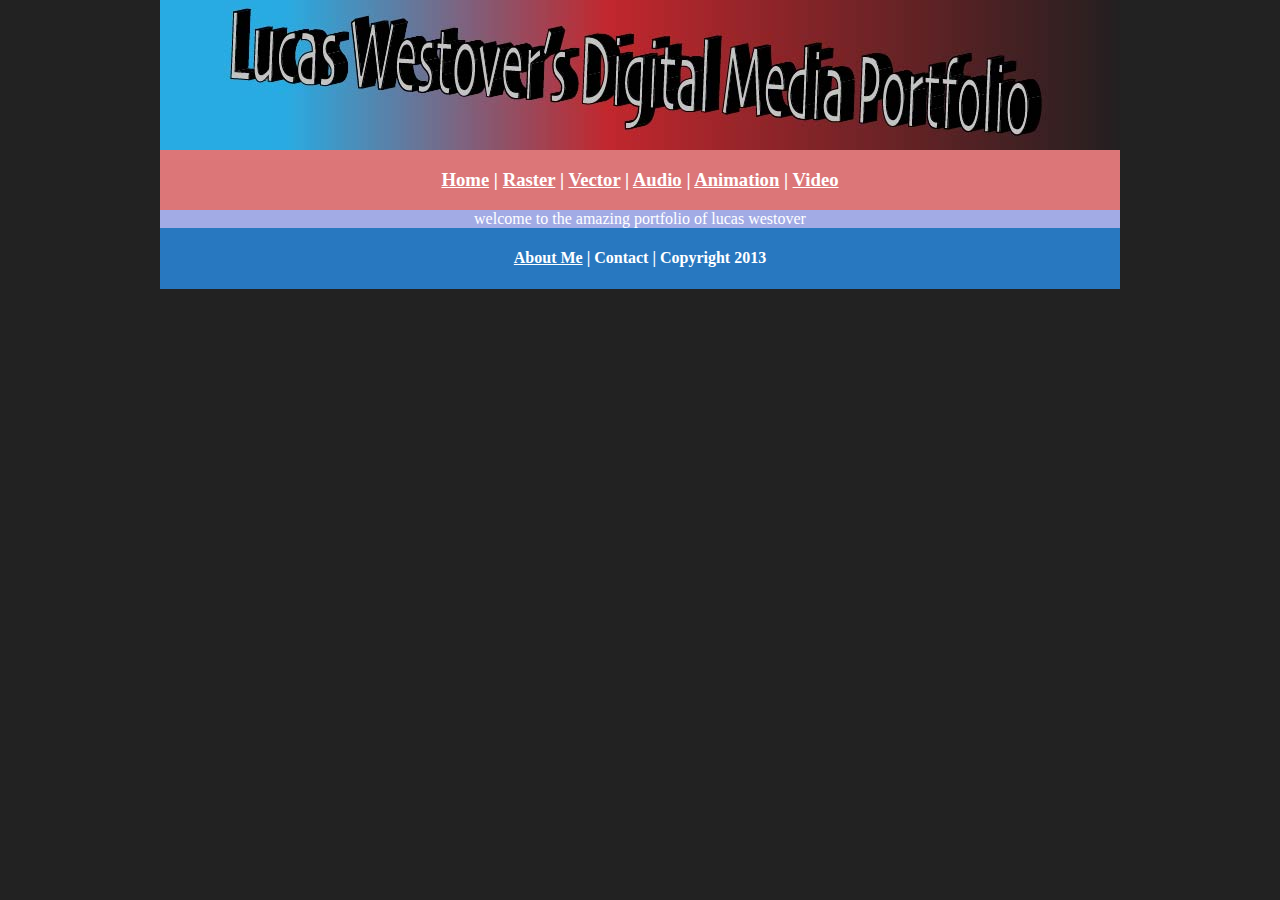
==== website/index.html @ 054f04d3 "Add files via upload" ====
<!DOCTYPE html>
<html class="homePage">
<head>
	<!-- This is a comment! Text here will be ignored by the browser. -->
	<meta charset="UTF-8">
	<title>My Portfolio</title>
	<link href="myCSS.css" rel="stylesheet" type="text/css">
</head>
<body>
<div class="container">
  <div class="header">
  <img src="images/webheader.jpg" width="960" height="150" alt=""/>  </div>
  <div class="nav">
       <h3><a href="index.html">Home</a> | <a href="raster.html">Raster</a> | <a href="vector.html">Vector</a> | <a href="audio.html">Audio</a> | <a href="animation.html">Animation</a> | <a href="video.html">Video</a></h3>
  </div>
  <div class="content">welcome to the amazing portfolio of lucas westover</div>
  <div class="footer">
    <h4><a href="aboutme.html">About Me</a> | Contact | Copyright 2013</h4>
  </div>
</div>
</body>
</html>
---- website/myCSS.css ----
@charset "UTF-8";
/* This is a comment! Text here will be ignored by the browser. */
body {
	margin: 0 auto;
	font: Cambria, "Hoefler Text", "Liberation Serif", Times, "Times New Roman", "serif"
     background-color: #FFFFFF;
     margin: 0;
     padding: 0;
     color: #FFFFFF;
}
a:link {
     color: #FFFFFF;
}
a:visited {
     color: #F6F6F6;
}
a:hover, a:active, a:focus { 
     text-decoration: underline;
}
.homePage {
	background: #222222;
}
.container {
	width: 960px;
	margin: 0 auto;
}
.header {
	background: #2878C0;
	text-align: center;
	margin: 0px;
	padding: 5;
	float: left;
	width: 100%;
	height: 150px;
	
}
.nav {
	background: #DC7678;
	margin: 0px;
	padding: 5;
	float: left;
	width: 100%;
	height: 60px;
	text-align: center;
}
.content {
	background: #A2ABE5;
	margin: 0px;
	float: left;
	width: 100%;
	text-align: center;
}
.footer {
	background: #2878C0;
	margin: 0px;
	float: left;
	width: 100%;

	text-align: center;
}
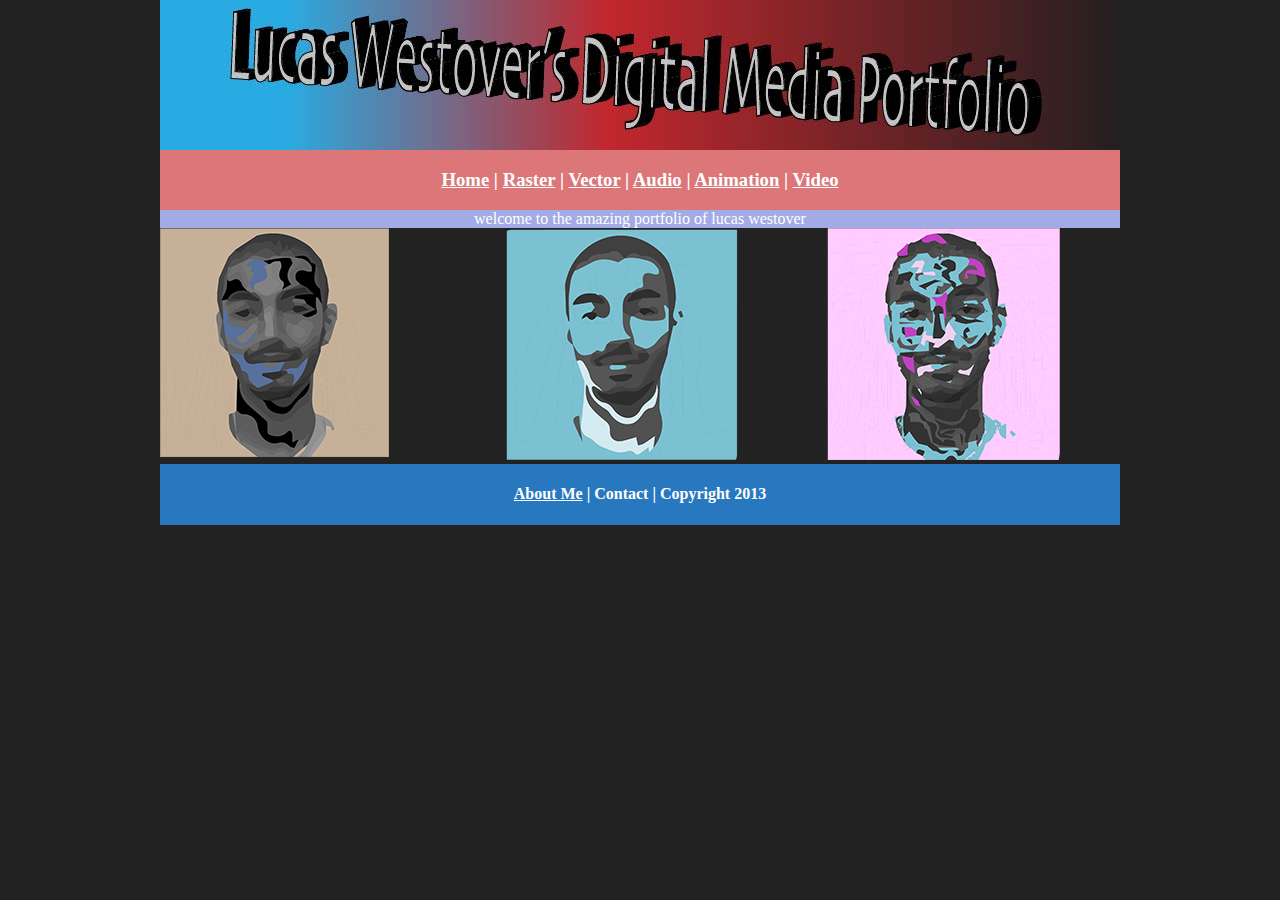
==== commit 9dce5542: "Add files via upload" ====
--- a/website/index.html
+++ b/website/index.html
@@ -9,11 +9,12 @@
 <body>
 <div class="container">
   <div class="header">
-  <img src="images/webheader.jpg" width="960" height="150" alt=""/>  </div>
+    <img src="images/webheader.jpg" width="960" height="150" alt=""/></div>
   <div class="nav">
-       <h3><a href="index.html">Home</a> | <a href="raster.html">Raster</a> | <a href="vector.html">Vector</a> | <a href="audio.html">Audio</a> | <a href="animation.html">Animation</a> | <a href="video.html">Video</a></h3>
+    <h3><a href="index.html">Home</a> | <a href="raster.html">Raster</a> | <a href="vector.html">Vector</a> | <a href="audio.html">Audio</a> | <a href="animation.html">Animation</a> | <a href="video.html">Video</a></h3>
   </div>
   <div class="content">welcome to the amazing portfolio of lucas westover</div>
+  <img src="images/imagetrace.png" width="900" height="232" alt=""/>
   <div class="footer">
     <h4><a href="aboutme.html">About Me</a> | Contact | Copyright 2013</h4>
   </div>
